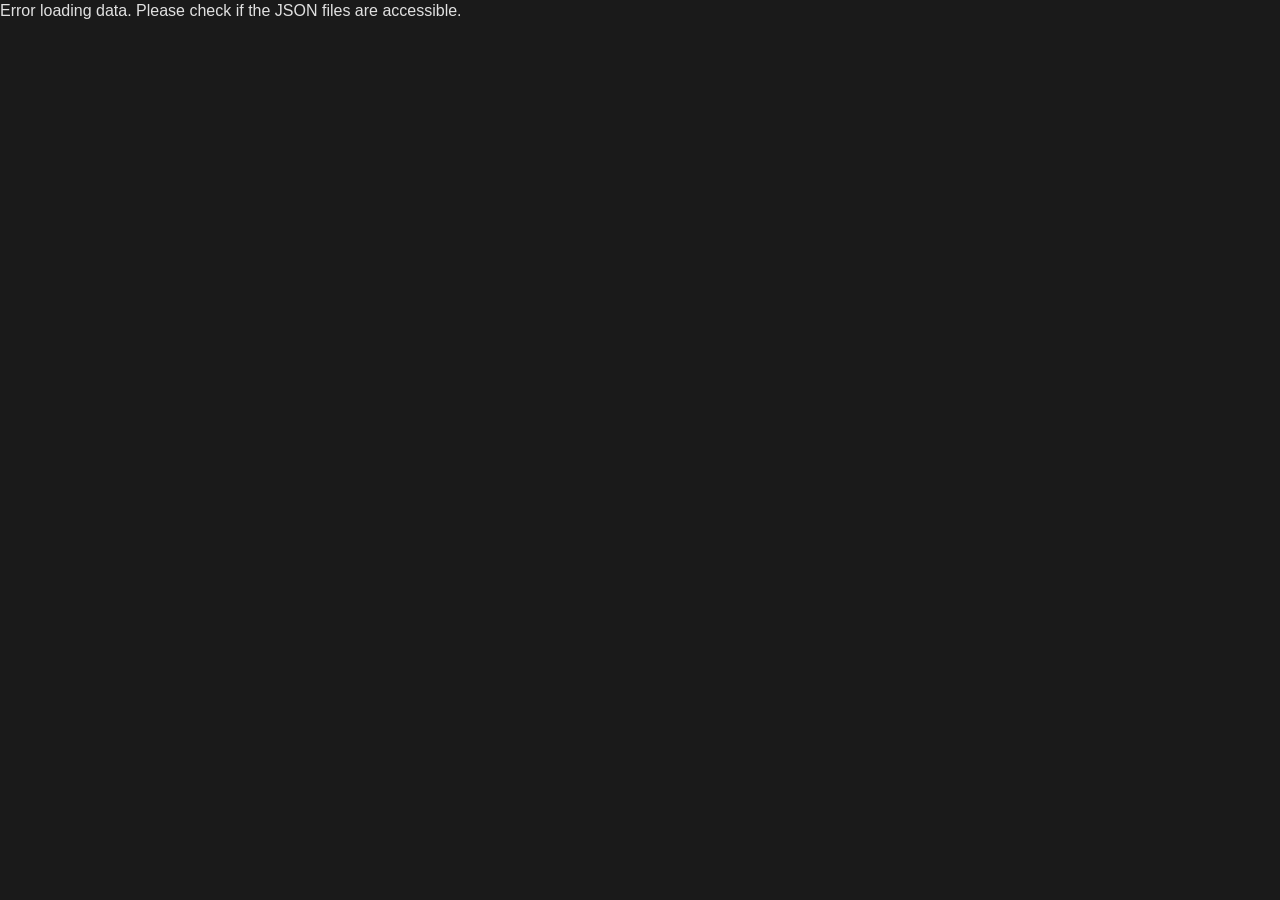
==== index.html @ 470b9691 "udpate" ====
<!DOCTYPE html>
<html lang="en">
  <head>
    <meta charset="UTF-8" />
    <meta name="viewport" content="width=device-width, initial-scale=1.0" />
    <title>Badge Guide</title>
    <link rel="stylesheet" href="styles.css" />
  </head>
  <body>
    <div class="app-container">
      <header>
        <h1>Badge Guide</h1>
        <div class="search-container">
          <input type="text" id="searchInput" placeholder="Search badges..." />
        </div>
      </header>

      <main>
        <div class="badge-grid-container">
          <div class="badge-grid" id="badgeGrid">
            <!-- Badge cards will be populated here -->
          </div>
          <div class="pagination"></div>
        </div>

        <div class="badge-details" id="badgeDetails">
          <div class="badge-header">
            <div class="badge-image" id="selectedBadgeImage"></div>
            <div class="badge-title">
              <h2 id="selectedBadgeName">Select a Badge</h2>
              <div id="requirementsList"></div>
            </div>
          </div>
          <div class="puzzles">
            <h3>Required Puzzles</h3>
            <div id="puzzlesList"></div>
          </div>
        </div>
      </main>
    </div>
    <script src="script.js"></script>
  </body>
</html>
---- styles.css ----
:root {
  --bg-primary: #1a1a1a;
  --bg-secondary: #242424;
  --bg-tertiary: #2a2a2a;
  --text-primary: #e1e1e1;
  --text-secondary: #a1a1a1;
  --accent-primary: #3498db;
  --accent-secondary: #2980b9;
  --border-color: #333;
  --header-height: 60px;
  --badge-size: 120px;
}

* {
  margin: 0;
  padding: 0;
  box-sizing: border-box;
}

body {
  font-family: "Segoe UI", Tahoma, Geneva, Verdana, sans-serif;
  background: var(--bg-primary);
  color: var(--text-primary);
  line-height: 1.4;
  height: 100vh;
  overflow: hidden;
}

.app-container {
  height: 100vh;
  display: flex;
  flex-direction: column;
  padding: 1rem;
  gap: 1rem;
}

header {
  display: flex;
  align-items: center;
  gap: 1rem;
  background: var(--bg-secondary);
  border-radius: 8px;
  border: 1px solid var(--border-color);
  padding: 1rem;
  height: var(--header-height);
}

h1 {
  font-size: 1.5rem;
  color: var(--text-primary);
  white-space: nowrap;
}

.search-container {
  flex: 1;
}

#searchInput {
  width: 100%;
  padding: 0.6rem 1rem;
  border: 1px solid var(--border-color);
  border-radius: 6px;
  font-size: 0.95rem;
  background: var(--bg-tertiary);
  color: var(--text-primary);
  transition: all 0.2s ease;
}

#searchInput:focus {
  outline: none;
  border-color: var(--accent-primary);
}

main {
  display: grid;
  grid-template-columns: 1fr 350px;
  gap: 1rem;
  flex: 1;
  min-height: 0;
}

.badge-grid-container {
  background: var(--bg-secondary);
  border-radius: 8px;
  padding: 1rem;
  border: 1px solid var(--border-color);
  overflow: hidden;
  display: flex;
  flex-direction: column;
}

.badge-grid {
  display: grid;
  grid-auto-flow: column;
  gap: 1rem;
  height: 100%;
  overflow-x: auto;
  overflow-y: hidden;
  scroll-behavior: smooth;
  -webkit-overflow-scrolling: touch;
  padding-bottom: 0.5rem;
}

.badge-grid::-webkit-scrollbar {
  display: none;
}

.badge-grid::-webkit-scrollbar-track {
  background: var(--bg-tertiary);
  border-radius: 4px;
}

.badge-grid::-webkit-scrollbar-thumb {
  background: var(--border-color);
  border-radius: 4px;
}

.badge-grid::-webkit-scrollbar-thumb:hover {
  background: var(--accent-primary);
}

.badge-grid {
  scrollbar-width: none;
  -ms-overflow-style: none;
}

.badge-card {
  background: var(--bg-tertiary);
  border-radius: 6px;
  padding: 0.8rem;
  cursor: pointer;
  transition: all 0.2s ease;
  border: 1px solid var(--border-color);
  display: flex;
  flex-direction: column;
  align-items: center;
  justify-content: center;
  aspect-ratio: 1;
}

.badge-card:hover {
  transform: translateY(-2px);
  border-color: var(--accent-primary);
}

.badge-card.selected {
  border-color: var(--accent-primary);
  background: var(--bg-secondary);
}

.badge-card img {
  width: 64px;
  height: 64px;
  object-fit: contain;
  margin-bottom: 0.5rem;
}

.badge-card h3 {
  font-size: 0.75rem;
  text-align: center;
  color: var(--text-primary);
}

.badge-details {
  background: var(--bg-secondary);
  border-radius: 8px;
  padding: 1rem;
  border: 1px solid var(--border-color);
  display: flex;
  flex-direction: column;
  overflow: hidden;
}

.badge-header {
  display: flex;
  gap: 1rem;
  margin-bottom: 1rem;
  padding-bottom: 1rem;
  border-bottom: 1px solid var(--border-color);
}

.badge-image {
  width: 64px;
  height: 64px;
  background-size: contain;
  background-repeat: no-repeat;
  background-position: center;
  border-radius: 4px;
  flex-shrink: 0;
  border: 1px solid var(--border-color);
}

.badge-title {
  flex-grow: 1;
}

.badge-title h2 {
  font-size: 1.2rem;
  margin-bottom: 0.5rem;
  color: var(--text-primary);
}

.badge-info-item {
  font-size: 0.85rem;
  color: var(--text-secondary);
  margin-bottom: 0.3rem;
}

.badge-info-item strong {
  color: var(--text-primary);
  font-weight: 600;
  margin-right: 0.3rem;
}

.puzzles {
  flex: 1;
  overflow-y: auto;
  min-height: 0;
}

.puzzles h3 {
  font-size: 0.9rem;
  color: var(--text-primary);
  margin-bottom: 0.8rem;
  position: sticky;
  top: 0;
  background: var(--bg-secondary);
  padding: 0.5rem 0;
}

.puzzle-item {
  background: var(--bg-tertiary);
  border-radius: 4px;
  padding: 0.6rem;
  font-size: 0.8rem;
  border: 1px solid var(--border-color);
  margin-bottom: 0.5rem;
}

.puzzle-main {
  display: flex;
  justify-content: space-between;
  align-items: center;
  margin-bottom: 0.3rem;
}

.puzzle-name {
  font-weight: 600;
  color: var(--text-primary);
}

.puzzle-id {
  color: var(--accent-primary);
  font-family: monospace;
  font-size: 0.75rem;
}

.puzzle-details {
  color: var(--text-secondary);
  font-size: 0.75rem;
}

.puzzle-rules {
  margin-top: 0.3rem;
  padding-top: 0.3rem;
  border-top: 1px solid var(--border-color);
  color: var(--text-secondary);
  font-size: 0.75rem;
}

.loading-indicator {
  text-align: center;
  padding: 1rem;
  color: var(--text-secondary);
}

@media (max-width: 1024px) {
  main {
    grid-template-columns: 1fr;
  }
}

@media (max-width: 768px) {
  .app-container {
    padding: 0.5rem;
  }

  .badge-header {
    flex-direction: column;
    align-items: center;
    text-align: center;
  }
}
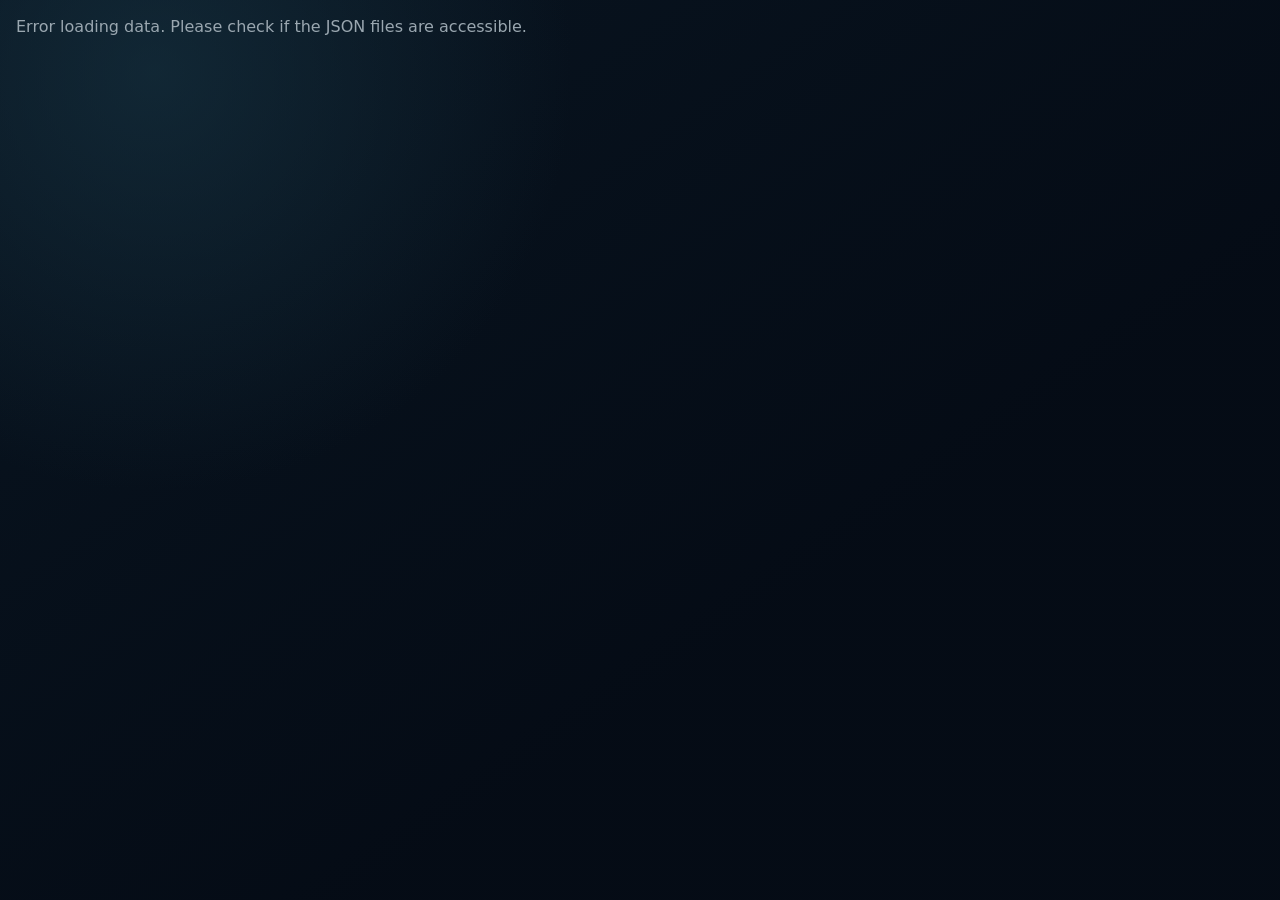
==== commit ee9de7d7: "card editor and new look" ====
--- a/index.html
+++ b/index.html
@@ -4,14 +4,41 @@
     <meta charset="UTF-8" />
     <meta name="viewport" content="width=device-width, initial-scale=1.0" />
     <title>Badge Guide</title>
+    <link rel="icon" href="data:," />
     <link rel="stylesheet" href="styles.css" />
   </head>
   <body>
     <div class="app-container">
-      <header>
-        <h1>Badge Guide</h1>
-        <div class="search-container">
+      <header class="app-header">
+        <div class="brand-lockup">
+          <h1>Badge Guide</h1>
+        </div>
+        <div class="search-container" role="toolbar" aria-label="Badge guide controls">
+          <div class="control-group sort-group">
+            <select id="sortSelect" class="sort-select">
+              <option value="id">Sort: ID</option>
+              <option value="alphabetical">Sort: A-Z</option>
+              <option value="rarity">Sort: Rarity</option>
+              <option value="completion">Sort: Completion</option>
+              <option value="difficulty">Sort: Difficulty</option>
+            </select>
+            <button id="sortDirection" class="sort-direction" title="Toggle sort direction" aria-label="Toggle sort direction">
+              <svg width="16" height="16" viewBox="0 0 24 24" fill="none">
+                <path class="arrow-up" d="M7 9l5-5 5 5" stroke-width="2"></path>
+                <path class="arrow-down" d="M7 15l5 5 5-5" stroke-width="2"></path>
+              </svg>
+            </button>
+          </div>
           <input type="text" id="searchInput" placeholder="Search badges..." />
+          <div class="control-group action-group">
+            <button id="setDiscordId" class="discord-button">Set Discord ID</button>
+            <a id="cardEditorLink" class="discord-button" href="card-editor.html">Card Editor</a>
+            <button id="exportMode" class="discord-button" style="display: none">Export Mode</button>
+            <div id="exportControls" style="display: none">
+              <button id="confirmExport" class="discord-button">Confirm</button>
+              <button id="cancelExport" class="discord-button">Cancel</button>
+            </div>
+          </div>
         </div>
       </header>
 
@@ -38,6 +65,34 @@
         </div>
       </main>
     </div>
+    <div id="discordModal" class="modal">
+      <div class="modal-content">
+        <h2>Set Discord ID</h2>
+        <input type="text" id="discordIdInput" placeholder="Enter your Discord ID" />
+        <div class="modal-buttons">
+          <button id="saveDiscordId">Save</button>
+          <button id="cancelDiscordId">Cancel</button>
+        </div>
+      </div>
+    </div>
+    <div id="exportModal" class="modal">
+      <div class="modal-content">
+        <h2>Badges copied to clipboard</h2>
+        <div class="code-block">
+          <code id="exportedBadges"></code>
+          <button id="copyBadges" class="copy-button">
+            <svg width="16" height="16" viewBox="0 0 24 24" fill="none" stroke="currentColor" stroke-width="2">
+              <path d="M8 4v12a2 2 0 0 0 2 2h8a2 2 0 0 0 2-2V7.242a2 2 0 0 0-.602-1.43L16.083 2.57A2 2 0 0 0 14.685 2H10a2 2 0 0 0-2 2z" />
+              <path d="M16 18v2a2 2 0 0 1-2 2H6a2 2 0 0 1-2-2V9a2 2 0 0 1 2-2h2" />
+            </svg>
+          </button>
+        </div>
+        <div class="modal-buttons">
+          <button id="closeExport">Close</button>
+        </div>
+      </div>
+    </div>
+    <script src="badge-effects.js"></script>
     <script src="script.js"></script>
   </body>
 </html>
--- a/styles.css
+++ b/styles.css
@@ -1,14 +1,56 @@
 :root {
-  --bg-primary: #1a1a1a;
-  --bg-secondary: #242424;
-  --bg-tertiary: #2a2a2a;
-  --text-primary: #e1e1e1;
-  --text-secondary: #a1a1a1;
-  --accent-primary: #3498db;
-  --accent-secondary: #2980b9;
-  --border-color: #333;
-  --header-height: 60px;
-  --badge-size: 120px;
+  color-scheme: dark;
+  --ffxiv-bg: oklch(15% 0.025 255);
+  --ffxiv-bg-texture: oklch(19% 0.03 250);
+  --ffxiv-surface: #272527;
+  --ffxiv-surface-raised: #383838;
+  --ffxiv-surface-inset: #454a45;
+  --ffxiv-fg: #e2e2e2;
+  --ffxiv-muted: oklch(72% 0.02 238);
+  --ffxiv-subtle: oklch(58% 0.02 238);
+  --ffxiv-border: #4c464c;
+  --ffxiv-border-gold: #ad9462;
+  --ffxiv-gold-soft: oklch(79% 0.07 86);
+  --ffxiv-accent: oklch(70% 0.14 218);
+  --ffxiv-success: #33dd74;
+  --ffxiv-danger: oklch(63% 0.16 28);
+  --font-display: Palatino, "Iowan Old Style", "Book Antiqua", Georgia, serif;
+  --font-heading: Optima, "Avenir Next", "Trebuchet MS", -apple-system, BlinkMacSystemFont, system-ui, sans-serif;
+  --font-body: -apple-system, BlinkMacSystemFont, "Segoe UI", system-ui, sans-serif;
+  --font-mono: ui-monospace, SFMono-Regular, Menlo, Monaco, Consolas, monospace;
+  --control-height: 40px;
+  --control-padding-x: 16px;
+  --control-radius: 10px;
+  --header-height: 72px;
+  --badge-size: clamp(76px, calc((100vh - 270px) / 4), 154px);
+  --shadow-raised: 0 18px 42px oklch(5% 0.02 250 / 0.42), inset 0 1px 0 oklch(100% 0 0 / 0.08);
+  --shadow-modal: 0 28px 80px oklch(4% 0.02 250 / 0.62), 0 0 0 1px var(--ffxiv-border-gold);
+  --ffxiv-titlebar-gradient: linear-gradient(180deg, #646464 0%, #272527 100%);
+  --ffxiv-metal-gradient: linear-gradient(180deg, #959595 0%, #4f4f4f 42%, #4f4f4f 47%, #262626 65%, #383838 89%, #1b1b1b 100%);
+  --ffxiv-progress-track: color-mix(in oklch, var(--ffxiv-surface-inset), black 16%);
+  --ffxiv-progress-fill: linear-gradient(90deg, var(--ffxiv-accent), var(--ffxiv-success));
+  --texture-panel:
+    radial-gradient(circle at 20% 0%, oklch(100% 0 0 / 0.055), transparent 34%),
+    linear-gradient(135deg, oklch(100% 0 0 / 0.045), transparent 26%),
+    repeating-linear-gradient(90deg, oklch(100% 0 0 / 0.018) 0 1px, transparent 1px 5px);
+}
+
+@font-face {
+  font-family: "Jupiter Pro";
+  src: url("assets/card/font1.otf") format("opentype");
+  font-display: swap;
+}
+
+@font-face {
+  font-family: "Miedinger";
+  src: url("assets/card/font2.ttf") format("truetype");
+  font-display: swap;
+}
+
+@font-face {
+  font-family: "OpenSans";
+  src: url("assets/card/font3.ttf") format("truetype");
+  font-display: swap;
 }
 
 * {
@@ -18,9 +60,11 @@
 }
 
 body {
-  font-family: "Segoe UI", Tahoma, Geneva, Verdana, sans-serif;
-  background: var(--bg-primary);
-  color: var(--text-primary);
+  font-family: var(--font-body);
+  background:
+    radial-gradient(circle at 12% 8%, oklch(32% 0.045 232 / 0.56), transparent 30%),
+    linear-gradient(145deg, var(--ffxiv-bg-texture), var(--ffxiv-bg) 64%);
+  color: var(--ffxiv-fg);
   line-height: 1.4;
   height: 100vh;
   overflow: hidden;
@@ -34,64 +78,192 @@
   gap: 1rem;
 }
 
+header,
+.badge-grid-container,
+.badge-details,
+.modal-content,
+.framed-panel,
+.loading-content {
+  background: var(--texture-panel), var(--ffxiv-surface);
+  border: 2px ridge var(--ffxiv-border-gold);
+  border-radius: 8px;
+  box-shadow: var(--shadow-raised), inset 0 0 0 1px oklch(100% 0 0 / 0.08);
+}
+
 header {
   display: flex;
   align-items: center;
-  gap: 1rem;
-  background: var(--bg-secondary);
-  border-radius: 8px;
-  border: 1px solid var(--border-color);
-  padding: 1rem;
-  height: var(--header-height);
+  gap: 0.8rem;
+  padding: 0.75rem;
+  min-height: 64px;
+  position: relative;
+  overflow: hidden;
 }
 
 h1 {
-  font-size: 1.5rem;
-  color: var(--text-primary);
+  font: 700 clamp(1.15rem, 2vw, 1.55rem)/1 var(--font-display);
+  color: var(--ffxiv-fg);
   white-space: nowrap;
 }
 
+.brand-lockup {
+  display: flex;
+  align-items: center;
+  flex: 0 0 auto;
+  min-width: 0;
+}
+
 .search-container {
-  flex: 1;
+  display: flex;
+  gap: 0.55rem;
+  align-items: stretch;
+  flex: 1 1 auto;
+  flex-wrap: nowrap;
+  min-width: 0;
+}
+
+.control-group {
+  display: flex;
+  align-items: stretch;
+  gap: 0.5rem;
+  min-width: 0;
+}
+
+.sort-group,
+.action-group {
+  flex: 0 0 auto;
+}
+
+#searchInput,
+#editorDiscordId,
+.sort-select,
+.inline-control select,
+.inline-control input,
+.card-editor-controls input,
+.card-editor-controls select,
+.card-editor-controls textarea,
+.modal-content input,
+.modal-content select,
+.modal-content textarea {
+  min-height: var(--control-height);
+  border: 1px solid;
+  border-color: #888 #333 #333 #888;
+  border-radius: var(--control-radius);
+  background: var(--ffxiv-surface-inset);
+  color: var(--ffxiv-fg);
+  display: inline-flex;
+  align-items: center;
+  font: 0.95rem/1.2 var(--font-body);
+  padding: 0 var(--control-padding-x);
 }
 
 #searchInput {
-  width: 100%;
-  padding: 0.6rem 1rem;
-  border: 1px solid var(--border-color);
-  border-radius: 6px;
-  font-size: 0.95rem;
-  background: var(--bg-tertiary);
-  color: var(--text-primary);
-  transition: all 0.2s ease;
-}
-
-#searchInput:focus {
+  min-width: 160px;
+  width: auto;
+  flex: 1 1 260px;
+  max-width: 460px;
+}
+
+.inline-control {
+  display: flex;
+  align-items: center;
+  gap: 0.45rem;
+  min-width: 0;
+  color: var(--ffxiv-muted);
+  font: 800 0.68rem/1 var(--font-mono);
+  letter-spacing: 0.06em;
+  text-transform: uppercase;
+  white-space: nowrap;
+}
+
+.inline-control input,
+.inline-control select {
+  letter-spacing: 0;
+  text-transform: none;
+}
+
+.discord-id-control input {
+  width: 190px;
+}
+
+#searchInput:focus,
+#editorDiscordId:focus,
+.sort-select:focus,
+.inline-control select:focus,
+.inline-control input:focus,
+.card-editor-controls input:focus,
+.card-editor-controls select:focus,
+.card-editor-controls textarea:focus,
+.modal-content input:focus,
+.modal-content select:focus,
+.modal-content textarea:focus {
+  border-color: var(--ffxiv-accent);
+  box-shadow: 0 0 0 3px oklch(70% 0.14 218 / 0.2);
   outline: none;
-  border-color: var(--accent-primary);
+}
+
+.discord-button,
+.modal-buttons button,
+.sort-direction {
+  min-height: var(--control-height);
+  border: 1px solid;
+  border-color: #888 #333 #333 #888;
+  border-radius: var(--control-radius);
+  background: var(--ffxiv-metal-gradient);
+  color: var(--ffxiv-fg);
+  display: inline-flex;
+  align-items: center;
+  justify-content: center;
+  font: 700 0.9rem/1 var(--font-heading);
+  padding: 0 var(--control-padding-x);
+  cursor: pointer;
+  transition: border-color 160ms ease, box-shadow 160ms ease, background 160ms ease;
+  white-space: nowrap;
+  text-decoration: none;
+}
+
+.discord-button:hover,
+.modal-buttons button:hover,
+.sort-direction:hover,
+.discord-button:focus-visible,
+.modal-buttons button:focus-visible,
+.sort-direction:focus-visible {
+  border-color: var(--ffxiv-border-gold);
+  box-shadow: inset 0 0 0 1px color-mix(in oklch, var(--ffxiv-border-gold), white 18%), 0 0 0 3px oklch(70% 0.14 218 / 0.18);
+  outline: none;
+}
+
+.sort-direction {
+  width: var(--control-height);
+  padding: 0;
+}
+
+#exportControls {
+  display: none;
+  gap: 0.5rem;
 }
 
 main {
   display: grid;
-  grid-template-columns: 1fr 350px;
+  grid-template-columns: minmax(0, 1fr) 350px;
   gap: 1rem;
   flex: 1;
   min-height: 0;
 }
 
 .badge-grid-container {
-  background: var(--bg-secondary);
-  border-radius: 8px;
   padding: 1rem;
-  border: 1px solid var(--border-color);
   overflow: hidden;
   display: flex;
   flex-direction: column;
 }
 
 .badge-grid {
-  display: grid;
+  position: relative;
+  display: grid;
+  grid-template-rows: repeat(4, var(--badge-size));
   grid-auto-flow: column;
+  grid-auto-columns: var(--badge-size);
   gap: 1rem;
   height: 100%;
   overflow-x: auto;
@@ -99,179 +271,895 @@
   scroll-behavior: smooth;
   -webkit-overflow-scrolling: touch;
   padding-bottom: 0.5rem;
+  scrollbar-width: none;
+  -ms-overflow-style: none;
 }
 
 .badge-grid::-webkit-scrollbar {
   display: none;
 }
 
-.badge-grid::-webkit-scrollbar-track {
-  background: var(--bg-tertiary);
-  border-radius: 4px;
-}
-
-.badge-grid::-webkit-scrollbar-thumb {
-  background: var(--border-color);
-  border-radius: 4px;
-}
-
-.badge-grid::-webkit-scrollbar-thumb:hover {
-  background: var(--accent-primary);
-}
-
-.badge-grid {
-  scrollbar-width: none;
-  -ms-overflow-style: none;
+.badge-pixi-canvas {
+  position: absolute;
+  inset: 0 auto auto 0;
+  pointer-events: none;
+  z-index: 2;
+  max-width: none;
 }
 
 .badge-card {
-  background: var(--bg-tertiary);
-  border-radius: 6px;
-  padding: 0.8rem;
+  --badge-glow: var(--ffxiv-accent);
+  position: relative;
+  width: 100%;
+  height: 100%;
+  border: 1px solid;
+  border-color: #888 #333 #333 #888;
+  border-radius: var(--control-radius);
+  background:
+    radial-gradient(circle at 50% 26%, oklch(100% 0 0 / 0.08), transparent 32%),
+    linear-gradient(180deg, color-mix(in oklch, var(--ffxiv-surface-raised), transparent 4%), color-mix(in oklch, var(--ffxiv-surface), transparent 8%));
+  color: var(--ffxiv-fg);
   cursor: pointer;
-  transition: all 0.2s ease;
-  border: 1px solid var(--border-color);
+  display: grid;
+  grid-template-rows: minmax(0, 1fr) minmax(16px, auto) 5px;
+  gap: 3px;
+  justify-items: center;
+  align-items: center;
+  min-width: 0;
+  padding: clamp(5px, 1.1vh, 10px);
+  overflow: hidden;
+  transition: border-color 160ms ease, box-shadow 160ms ease, transform 160ms ease;
+}
+
+.badge-card::before {
+  content: "";
+  position: absolute;
+  inset: 1px;
+  z-index: 0;
+  border-radius: calc(var(--control-radius) - 2px);
+  background:
+    radial-gradient(circle at 50% 56%, color-mix(in oklch, var(--badge-glow), transparent 88%), transparent 62%),
+    repeating-linear-gradient(90deg, oklch(100% 0 0 / 0.018) 0 1px, transparent 1px 5px);
+  pointer-events: none;
+}
+
+.badge-card > *:not(.badge-pixi-slot):not(.badge-ribbon) {
+  position: relative;
+  z-index: 4;
+}
+
+.badge-pixi-slot {
+  position: relative;
+  z-index: 1;
+}
+
+.badge-card:hover,
+.badge-card:focus-visible {
+  border-color: var(--ffxiv-border-gold);
+  box-shadow: inset 0 0 0 1px color-mix(in oklch, var(--ffxiv-border-gold), white 16%);
+  outline: none;
+}
+
+.badge-card.selected {
+  border-color: var(--ffxiv-success);
+  box-shadow: inset 0 0 0 1px color-mix(in oklch, var(--ffxiv-success), white 12%);
+}
+
+.badge-card.export-selected {
+  border-color: var(--ffxiv-accent);
+  box-shadow:
+    inset 0 0 0 1px color-mix(in oklch, var(--ffxiv-accent), white 14%),
+    0 0 0 3px color-mix(in oklch, var(--ffxiv-accent), transparent 82%);
+}
+
+.badge-card.obtained {
+  background:
+    radial-gradient(circle at 50% 26%, color-mix(in oklch, var(--ffxiv-success), transparent 82%), transparent 34%),
+    linear-gradient(180deg, color-mix(in oklch, var(--ffxiv-surface-raised), var(--ffxiv-success) 5%), color-mix(in oklch, var(--ffxiv-surface), black 6%));
+}
+
+.badge-ribbon {
+  position: absolute;
+  top: 5px;
+  right: 5px;
+  z-index: 4;
+  min-width: 30px;
+  min-height: 18px;
+  border: 1px solid var(--ffxiv-border);
+  border-radius: 5px;
+  color: var(--ffxiv-fg);
+  display: inline-flex;
+  align-items: center;
+  justify-content: center;
+  padding: 0 6px;
+  font: 800 0.6rem/1 var(--font-mono);
+  white-space: nowrap;
+  background: color-mix(in oklch, var(--ffxiv-surface), black 14%);
+  box-shadow:
+    inset 0 1px 0 oklch(100% 0 0 / 0.12),
+    0 2px 8px oklch(0% 0 0 / 0.28);
+  pointer-events: none;
+}
+
+.badge-ribbon.available {
+  border-color: color-mix(in oklch, var(--ffxiv-success), black 18%);
+  color: var(--ffxiv-success);
+  background: color-mix(in oklch, var(--ffxiv-success), var(--ffxiv-surface) 82%);
+}
+
+.badge-ribbon.empty,
+.card-progress.empty {
+  opacity: 0;
+}
+
+.badge-pixi-slot {
+  grid-row: 1;
+  width: clamp(38px, 64%, 66px);
+  height: auto;
+  aspect-ratio: 1;
+  display: block;
+  border-radius: 9px;
+  overflow: hidden;
+}
+
+.badge-card.is-loading .badge-pixi-slot::before,
+.badge-card.is-loading .badge-pixi-slot::after {
+  content: "";
+  position: absolute;
+  inset: 4px;
+  border-radius: 8px;
+  pointer-events: none;
+}
+
+.badge-card.is-loading .badge-pixi-slot::before {
+  background:
+    radial-gradient(circle at 50% 42%, oklch(100% 0 0 / 0.12), transparent 30%),
+    linear-gradient(135deg, oklch(100% 0 0 / 0.06), oklch(100% 0 0 / 0.015));
+  border: 1px solid oklch(100% 0 0 / 0.08);
+}
+
+.badge-card.is-loading .badge-pixi-slot::after {
+  inset: 5px;
+  background: linear-gradient(105deg, transparent 0 26%, oklch(100% 0 0 / 0.18) 42%, transparent 62% 100%);
+  transform: translateX(-115%);
+  animation: badgeSkeletonSweep 1.35s ease-in-out infinite;
+}
+
+.badge-card.load-error .badge-pixi-slot::before {
+  content: "";
+  position: absolute;
+  inset: 9px;
+  border-radius: 50%;
+  border: 1px solid color-mix(in oklch, var(--ffxiv-danger), transparent 30%);
+  background: color-mix(in oklch, var(--ffxiv-danger), transparent 88%);
+}
+
+@keyframes badgeSkeletonSweep {
+  to {
+    transform: translateX(115%);
+  }
+}
+
+.badge-card h3 {
+  grid-row: 2;
+  width: 100%;
+  min-height: 0;
+  max-height: 2.25em;
+  overflow: hidden;
+  display: flex;
+  align-items: center;
+  justify-content: center;
+  text-align: center;
+  text-wrap: balance;
+  font: 800 0.68rem/1.08 var(--font-heading);
+  color: var(--ffxiv-fg);
+}
+
+.card-progress,
+.loading-progress {
+  background: var(--ffxiv-progress-track);
+  border: 1px solid var(--ffxiv-border);
+  border-radius: 999px;
+  height: 7px;
+  overflow: hidden;
+  width: 100%;
+}
+
+.card-progress span,
+.progress-bar {
+  background: var(--ffxiv-progress-fill);
+  display: block;
+  height: 100%;
+}
+
+.badge-details {
+  padding: 1rem;
   display: flex;
   flex-direction: column;
-  align-items: center;
-  justify-content: center;
-  aspect-ratio: 1;
-}
-
-.badge-card:hover {
-  transform: translateY(-2px);
-  border-color: var(--accent-primary);
-}
-
-.badge-card.selected {
-  border-color: var(--accent-primary);
-  background: var(--bg-secondary);
-}
-
-.badge-card img {
-  width: 64px;
-  height: 64px;
-  object-fit: contain;
-  margin-bottom: 0.5rem;
-}
-
-.badge-card h3 {
-  font-size: 0.75rem;
-  text-align: center;
-  color: var(--text-primary);
-}
-
-.badge-details {
-  background: var(--bg-secondary);
-  border-radius: 8px;
-  padding: 1rem;
-  border: 1px solid var(--border-color);
-  display: flex;
-  flex-direction: column;
-  overflow: hidden;
+  overflow-y: auto;
+  max-height: 100%;
 }
 
 .badge-header {
   display: flex;
   gap: 1rem;
   margin-bottom: 1rem;
-  padding-bottom: 1rem;
-  border-bottom: 1px solid var(--border-color);
+  padding: 1rem;
+  border-bottom: 1px inset var(--ffxiv-border);
+  flex-shrink: 0;
+  position: sticky;
+  top: -1rem;
+  background: var(--texture-panel), var(--ffxiv-surface);
+  z-index: 5;
+  margin-top: -1rem;
+  margin-left: -1rem;
+  margin-right: -1rem;
 }
 
 .badge-image {
-  width: 64px;
-  height: 64px;
+  width: 72px;
+  height: 72px;
   background-size: contain;
   background-repeat: no-repeat;
   background-position: center;
-  border-radius: 4px;
+  border-radius: 8px;
   flex-shrink: 0;
-  border: 1px solid var(--border-color);
+  border: 1px solid var(--ffxiv-border-gold);
+  background-color: color-mix(in oklch, var(--ffxiv-surface-inset), black 12%);
+  position: relative;
+  overflow: hidden;
+}
+
+.badge-image::before {
+  content: "";
+  position: absolute;
+  inset: 0;
+  background: linear-gradient(112deg, transparent 0 30%, color-mix(in oklch, var(--badge-glow, var(--ffxiv-accent)), transparent 92%) 48%, transparent 68% 100%);
+  background-size: 220% 180%;
+  animation: detailSheen 8s ease-in-out infinite;
+  pointer-events: none;
+}
+
+.pixi-detail-ready::before {
+  display: none;
+}
+
+.badge-detail-canvas {
+  width: 100%;
+  height: 100%;
+  display: block;
+  pointer-events: none;
 }
 
 .badge-title {
   flex-grow: 1;
+  min-width: 0;
 }
 
 .badge-title h2 {
-  font-size: 1.2rem;
+  font: 800 1.25rem/1.1 var(--font-heading);
   margin-bottom: 0.5rem;
-  color: var(--text-primary);
+  color: var(--ffxiv-fg);
 }
 
 .badge-info-item {
-  font-size: 0.85rem;
-  color: var(--text-secondary);
-  margin-bottom: 0.3rem;
+  font-size: 0.84rem;
+  color: var(--ffxiv-muted);
+  margin-bottom: 0.35rem;
 }
 
 .badge-info-item strong {
-  color: var(--text-primary);
-  font-weight: 600;
+  color: var(--ffxiv-gold-soft);
+  font-weight: 700;
   margin-right: 0.3rem;
 }
 
 .puzzles {
   flex: 1;
+  display: flex;
+  flex-direction: column;
+  min-height: 0;
+}
+
+.puzzles h3 {
+  font: 800 0.88rem/1 var(--font-mono);
+  letter-spacing: 0.1em;
+  text-transform: uppercase;
+  color: var(--ffxiv-gold-soft);
+  margin-bottom: 0.8rem;
+  background: var(--texture-panel), var(--ffxiv-surface);
+  padding: 0.5rem 0;
+  flex-shrink: 0;
+}
+
+#puzzlesList {
+  padding-right: 0.5rem;
+}
+
+.puzzle-item {
+  position: relative;
+  background: color-mix(in oklch, var(--ffxiv-surface-inset), black 8%);
+  border-radius: 6px;
+  padding: 0.7rem;
+  font-size: 0.8rem;
+  border: 1px solid var(--ffxiv-border);
+  margin-bottom: 0.55rem;
+  display: grid;
+  gap: 0.4rem;
+}
+
+.puzzle-item.cleared {
+  border-color: color-mix(in oklch, var(--ffxiv-success), black 18%);
+  box-shadow: inset 0 0 0 1px color-mix(in oklch, var(--ffxiv-success), transparent 72%);
+}
+
+.puzzle-item.cleared::after {
+  content: "CLEARED";
+  position: absolute;
+  top: 8px;
+  right: 8px;
+  border: 1px solid color-mix(in oklch, var(--ffxiv-success), black 18%);
+  color: var(--ffxiv-success);
+  background: color-mix(in oklch, var(--ffxiv-success), transparent 88%);
+  padding: 3px 8px;
+  border-radius: 999px;
+  font: 700 0.66rem/1 var(--font-mono);
+}
+
+.puzzle-item.cleared .puzzle-main {
+  padding-right: 76px;
+}
+
+.puzzle-main {
+  display: flex;
+  justify-content: space-between;
+  align-items: center;
+  gap: 12px;
+}
+
+.puzzle-name {
+  font-weight: 700;
+  color: var(--ffxiv-fg);
+}
+
+.puzzle-id {
+  color: var(--ffxiv-accent);
+  font-family: var(--font-mono);
+  font-size: 0.75rem;
+}
+
+.puzzle-details,
+.puzzle-rules {
+  color: var(--ffxiv-muted);
+  font-size: 0.75rem;
+}
+
+.puzzle-rules {
+  margin-top: 0.25rem;
+  padding-top: 0.45rem;
+  border-top: 1px solid var(--ffxiv-border);
+}
+
+.puzzle-address {
+  display: flex;
+  align-items: center;
+  gap: 8px;
+  margin: 4px 0;
+  color: var(--ffxiv-muted);
+}
+
+.copy-address,
+.copy-button {
+  min-width: 32px;
+  min-height: 30px;
+  border-radius: 6px;
+  border: 1px solid var(--ffxiv-border);
+  background: color-mix(in oklch, var(--ffxiv-surface), black 4%);
+  color: var(--ffxiv-muted);
+  cursor: pointer;
+  padding: 4px 8px;
+  display: inline-grid;
+  place-items: center;
+  transition: all 160ms ease;
+}
+
+.copy-address:hover,
+.copy-button:hover,
+.copy-address:focus-visible,
+.copy-button:focus-visible {
+  color: var(--ffxiv-fg);
+  border-color: var(--ffxiv-border-gold);
+  outline: none;
+}
+
+.badge-metrics {
+  padding: 0 0 1rem;
+  border-bottom: 1px solid var(--ffxiv-border);
+  margin-bottom: 1rem;
+}
+
+.metric-item {
+  display: flex;
+  align-items: baseline;
+  gap: 0.5rem;
+  color: var(--ffxiv-muted);
+  font-size: 0.9rem;
+}
+
+.metric-value {
+  color: var(--ffxiv-fg);
+  font: 800 1.25rem/1 var(--font-heading);
+}
+
+.modal {
+  display: none;
+  position: fixed;
+  inset: 0;
+  background: oklch(3% 0.02 250 / 0.78);
+  z-index: 1000;
+  align-items: center;
+  justify-content: center;
+  padding: 1rem;
+}
+
+.modal-content {
+  color: var(--ffxiv-fg);
+  padding: 1.25rem;
+  width: min(90vw, 420px);
+  display: grid;
+  gap: 1rem;
+}
+
+.modal-content h2 {
+  font: 800 1.2rem/1.1 var(--font-heading);
+}
+
+.modal-content input,
+.card-editor-controls input {
+  width: 100%;
+}
+
+.modal-content select,
+.modal-content textarea,
+.card-editor-controls select,
+.card-editor-controls textarea {
+  width: 100%;
+}
+
+.modal-content textarea {
+  min-height: 78px;
+  padding: 0.75rem;
+  line-height: 1.35;
+  resize: vertical;
+}
+
+.modal-buttons {
+  display: flex;
+  gap: 0.7rem;
+  justify-content: flex-end;
+}
+
+.modal-buttons button:last-child,
+#cancelExport {
+  background: linear-gradient(180deg, color-mix(in oklch, var(--ffxiv-danger), #555 45%), color-mix(in oklch, var(--ffxiv-danger), black 42%));
+}
+
+.code-block {
+  background: color-mix(in oklch, var(--ffxiv-surface-inset), black 12%);
+  border: 1px inset var(--ffxiv-border);
+  border-radius: 6px;
+  color: var(--ffxiv-fg);
+  display: flex;
+  align-items: center;
+  justify-content: space-between;
+  gap: 0.75rem;
+  font: 0.85rem/1.4 var(--font-mono);
+  padding: 0.75rem;
+}
+
+.export-mode .badge-card:not(.obtained) {
+  display: none;
+}
+
+.icon-button {
+  width: 40px;
+  min-width: 40px;
+  height: 40px;
+  border: 1px solid var(--ffxiv-border);
+  border-radius: var(--control-radius);
+  background: color-mix(in oklch, var(--ffxiv-surface-raised), black 10%);
+  color: var(--ffxiv-fg);
+  cursor: pointer;
+  display: inline-grid;
+  place-items: center;
+  font: 700 1.4rem/1 var(--font-heading);
+}
+
+.icon-button:hover,
+.icon-button:focus-visible {
+  border-color: var(--ffxiv-border-gold);
+  outline: none;
+}
+
+.card-editor-modal {
+  align-items: center;
+}
+
+.card-editor-content {
+  width: min(1180px, 96vw);
+  max-height: min(92vh, 860px);
+  overflow: hidden;
+  padding: 1rem;
+}
+
+.card-editor-page {
+  height: auto;
+  min-height: 100vh;
+  overflow: auto;
+}
+
+.card-editor-page .app-container {
+  min-height: 100vh;
+  height: auto;
+}
+
+.card-editor-main {
+  display: block;
+  flex: 1;
+  min-height: 0;
+}
+
+.card-editor-page .card-editor-content {
+  width: 100%;
+  max-height: none;
+  min-height: 0;
+}
+
+.card-editor-head {
+  display: flex;
+  align-items: center;
+  justify-content: space-between;
+  gap: 1rem;
+  padding-bottom: 0.75rem;
+  border-bottom: 1px solid var(--ffxiv-border);
+}
+
+.status-pill {
+  align-self: start;
+  border: 1px solid color-mix(in oklch, var(--ffxiv-border-gold), black 12%);
+  border-radius: 999px;
+  color: var(--ffxiv-gold-soft);
+  background: color-mix(in oklch, var(--ffxiv-surface-inset), black 12%);
+  padding: 0.45rem 0.7rem;
+  font: 800 0.68rem/1 var(--font-mono);
+  white-space: nowrap;
+}
+
+.modal-kicker {
+  color: var(--ffxiv-gold-soft);
+  display: block;
+  font: 800 0.68rem/1 var(--font-mono);
+  letter-spacing: 0.12em;
+  text-transform: uppercase;
+  margin-bottom: 0.3rem;
+}
+
+.card-editor-layout {
+  display: grid;
+  grid-template-columns: minmax(280px, 360px) minmax(0, 1fr);
+  gap: 1rem;
+  min-height: 0;
+  overflow: hidden;
+}
+
+.card-editor-controls,
+.card-preview-panel {
+  min-height: 0;
+}
+
+.card-editor-controls {
+  display: grid;
+  align-content: start;
+  gap: 0.8rem;
   overflow-y: auto;
+  padding-right: 0.35rem;
+}
+
+.card-editor-controls label {
+  color: var(--ffxiv-muted);
+  display: grid;
+  gap: 0.35rem;
+  font: 700 0.78rem/1.2 var(--font-heading);
+}
+
+.card-editor-controls .toggle-row {
+  align-items: center;
+  display: grid;
+  gap: 0.7rem;
+  grid-template-columns: minmax(0, 1fr) auto;
+  min-height: var(--control-height);
+  position: relative;
+}
+
+.card-editor-controls .toggle-row input[type="checkbox"] {
+  height: 1px;
+  opacity: 0;
+  position: absolute;
+  right: 0;
+  width: 1px;
+}
+
+.toggle-track {
+  background:
+    linear-gradient(180deg, oklch(35% 0.018 130), oklch(24% 0.015 130)),
+    var(--ffxiv-surface-inset);
+  border: 1px solid;
+  border-color: #888 #333 #333 #888;
+  border-radius: 999px;
+  box-shadow:
+    inset 0 2px 5px oklch(0% 0 0 / 0.42),
+    0 1px 0 oklch(100% 0 0 / 0.08);
+  display: inline-block;
+  height: 24px;
+  position: relative;
+  width: 46px;
+}
+
+.toggle-track::after {
+  background:
+    radial-gradient(circle at 35% 28%, oklch(96% 0.04 91), transparent 30%),
+    linear-gradient(180deg, var(--ffxiv-gold-soft), color-mix(in oklch, var(--ffxiv-border-gold), black 24%));
+  border: 1px solid oklch(30% 0.07 82);
+  border-radius: 50%;
+  box-shadow: 0 2px 5px oklch(0% 0 0 / 0.42);
+  content: "";
+  height: 18px;
+  left: 2px;
+  position: absolute;
+  top: 2px;
+  transition: transform 160ms ease, filter 160ms ease;
+  width: 18px;
+}
+
+.toggle-row input:checked + .toggle-track {
+  background:
+    radial-gradient(circle at 74% 50%, oklch(78% 0.13 205 / 0.36), transparent 42%),
+    linear-gradient(180deg, oklch(39% 0.05 205), oklch(24% 0.04 205));
+}
+
+.toggle-row input:checked + .toggle-track::after {
+  filter: brightness(1.12);
+  transform: translateX(21px);
+}
+
+.toggle-row input:focus-visible + .toggle-track {
+  box-shadow:
+    inset 0 2px 5px oklch(0% 0 0 / 0.42),
+    0 0 0 3px oklch(70% 0.14 218 / 0.2);
+}
+
+.card-editor-field-row {
+  display: grid;
+  grid-template-columns: 1fr 1fr;
+  gap: 0.7rem;
+}
+
+.slot-editor {
+  display: grid;
+  gap: 0.55rem;
+}
+
+.slot-row {
+  display: grid;
+  grid-template-columns: 62px minmax(0, 1fr);
+  gap: 0.55rem;
+  align-items: center;
+  color: var(--ffxiv-muted);
+  font: 800 0.72rem/1 var(--font-mono);
+}
+
+.card-preview-panel {
+  align-content: start;
+  display: grid;
+  grid-template-rows: auto auto auto auto;
+  gap: 0.8rem;
+  overflow-y: auto;
+}
+
+.card-preview-frame {
+  display: grid;
+  place-items: center;
   min-height: 0;
-}
-
-.puzzles h3 {
-  font-size: 0.9rem;
-  color: var(--text-primary);
-  margin-bottom: 0.8rem;
-  position: sticky;
-  top: 0;
-  background: var(--bg-secondary);
-  padding: 0.5rem 0;
-}
-
-.puzzle-item {
-  background: var(--bg-tertiary);
+  border: 1px inset var(--ffxiv-border);
+  border-radius: 8px;
+  background:
+    radial-gradient(circle at 48% 42%, oklch(100% 0 0 / 0.07), transparent 44%),
+    color-mix(in oklch, var(--ffxiv-surface-inset), black 18%);
+  padding: clamp(0.45rem, 1.1vw, 0.8rem);
+}
+
+.card-canvas-stage {
+  position: relative;
+  width: 100%;
+  max-width: 953px;
+  aspect-ratio: 953 / 624;
+  display: block;
+}
+
+#cardPreviewCanvas,
+#embedCardCanvas {
+  position: relative;
+  z-index: 1;
+  width: 100%;
+  height: 100%;
   border-radius: 4px;
-  padding: 0.6rem;
+  display: block;
+  box-shadow: 0 18px 48px oklch(0% 0 0 / 0.38);
+}
+
+.card-effects-canvas {
+  position: absolute;
+  inset: 0;
+  z-index: 2;
+  width: 100%;
+  height: 100%;
+  border-radius: 4px;
+  pointer-events: none;
+}
+
+.card-editor-actions {
+  display: flex;
+  align-items: center;
+  flex-wrap: wrap;
+  gap: 0.55rem;
+}
+
+.embed-code-row {
+  display: grid;
+}
+
+.editor-status {
+  min-height: 1.2em;
+  color: var(--ffxiv-muted);
+  font: 0.8rem/1.3 var(--font-body);
+}
+
+.card-embed-view {
+  min-height: 100vh;
+  display: grid;
+  place-items: center;
+  padding: 12px;
+  background: transparent;
+}
+
+body.embed-mode {
+  height: auto;
+  min-height: 100vh;
+  overflow: auto;
+  background: transparent;
+}
+
+body.embed-mode .app-container,
+body.embed-mode .modal {
+  display: none !important;
+}
+
+body.embed-mode #cardEmbedView {
+  display: grid;
+}
+
+.loading-bar {
+  position: absolute;
+  top: 100%;
+  left: 0;
+  right: 0;
+  background: var(--texture-panel), var(--ffxiv-surface);
+  padding: 0.5rem;
+  border: 1px solid var(--ffxiv-border);
+  border-radius: 0 0 8px 8px;
   font-size: 0.8rem;
-  border: 1px solid var(--border-color);
-  margin-bottom: 0.5rem;
-}
-
-.puzzle-main {
-  display: flex;
-  justify-content: space-between;
-  align-items: center;
-  margin-bottom: 0.3rem;
-}
-
-.puzzle-name {
-  font-weight: 600;
-  color: var(--text-primary);
-}
-
-.puzzle-id {
-  color: var(--accent-primary);
-  font-family: monospace;
-  font-size: 0.75rem;
-}
-
-.puzzle-details {
-  color: var(--text-secondary);
-  font-size: 0.75rem;
-}
-
-.puzzle-rules {
-  margin-top: 0.3rem;
-  padding-top: 0.3rem;
-  border-top: 1px solid var(--border-color);
-  color: var(--text-secondary);
-  font-size: 0.75rem;
-}
-
+  color: var(--ffxiv-muted);
+}
+
+.loading-overlay {
+  position: fixed;
+  inset: 0;
+  background: oklch(3% 0.02 250 / 0.78);
+  display: flex;
+  align-items: center;
+  justify-content: center;
+  z-index: 1000;
+}
+
+.loading-content {
+  padding: 2rem;
+  text-align: center;
+}
+
+.loading-spinner {
+  width: 40px;
+  height: 40px;
+  border: 4px solid var(--ffxiv-surface-inset);
+  border-top-color: var(--ffxiv-accent);
+  border-radius: 50%;
+  margin: 0 auto 1rem;
+  animation: spin 1s linear infinite;
+}
+
+.loading-message {
+  color: var(--ffxiv-fg);
+}
+
+.sort-direction svg {
+  transition: all 0.2s ease;
+}
+
+.sort-direction .arrow-up {
+  stroke: var(--ffxiv-accent);
+  stroke-width: 2;
+  fill: var(--ffxiv-accent);
+}
+
+.sort-direction .arrow-down {
+  stroke: var(--ffxiv-muted);
+  stroke-width: 2;
+  fill: none;
+}
+
+.sort-direction.reversed .arrow-up {
+  stroke: var(--ffxiv-muted);
+  fill: none;
+}
+
+.sort-direction.reversed .arrow-down {
+  stroke: var(--ffxiv-accent);
+  fill: var(--ffxiv-accent);
+}
+
+.badge-details::-webkit-scrollbar,
+.puzzles::-webkit-scrollbar {
+  width: 6px;
+}
+
+.badge-details::-webkit-scrollbar-track,
+.puzzles::-webkit-scrollbar-track {
+  background: var(--ffxiv-surface-inset);
+  border-radius: 3px;
+}
+
+.badge-details::-webkit-scrollbar-thumb,
+.puzzles::-webkit-scrollbar-thumb {
+  background: var(--ffxiv-border);
+  border-radius: 3px;
+}
+
+.badge-details::-webkit-scrollbar-thumb:hover,
+.puzzles::-webkit-scrollbar-thumb:hover {
+  background: var(--ffxiv-accent);
+}
+
+.error,
+.no-puzzles,
 .loading-indicator {
-  text-align: center;
+  color: var(--ffxiv-muted);
   padding: 1rem;
-  color: var(--text-secondary);
+}
+
+@keyframes spin {
+  to { transform: rotate(360deg); }
+}
+
+@keyframes detailSheen {
+  0%, 100% { background-position: 0% 50%; opacity: 0.2; }
+  48% { background-position: 82% 50%; opacity: 0.36; }
+}
+
+@media (prefers-reduced-motion: reduce) {
+  .badge-image::before,
+  .badge-card.is-loading .badge-pixi-slot::after,
+  .loading-spinner {
+    animation: none;
+  }
 }
 
 @media (max-width: 1024px) {
@@ -280,9 +1168,66 @@
   }
 }
 
+@media (max-width: 860px) {
+  .card-editor-layout {
+    grid-template-columns: 1fr;
+    overflow-y: auto;
+  }
+
+  .card-editor-controls {
+    overflow: visible;
+    padding-right: 0;
+  }
+}
+
 @media (max-width: 768px) {
+  body {
+    overflow: auto;
+    height: auto;
+  }
+
   .app-container {
+    min-height: 100vh;
+    height: auto;
     padding: 0.5rem;
+  }
+
+  header {
+    align-items: center;
+    flex-direction: row;
+    gap: 0.55rem;
+    min-height: auto;
+    overflow-x: auto;
+    scrollbar-width: thin;
+  }
+
+  .search-container {
+    flex: 1 0 auto;
+    overflow-x: auto;
+    padding-bottom: 1px;
+    scrollbar-width: none;
+  }
+
+  .search-container::-webkit-scrollbar {
+    display: none;
+  }
+
+  .sort-select {
+    width: 122px;
+  }
+
+  #searchInput {
+    flex: 0 0 154px;
+    min-width: 154px;
+  }
+
+  .discord-button {
+    padding-inline: 11px;
+  }
+
+  .sort-direction {
+    width: var(--control-height);
+    flex: 0 0 var(--control-height);
   }
 
   .badge-header {
@@ -290,4 +1235,22 @@
     align-items: center;
     text-align: center;
   }
-}
+
+  .card-editor-modal {
+    align-items: stretch;
+    padding: 0.5rem;
+  }
+
+  .card-editor-content {
+    width: 100%;
+    max-height: calc(100vh - 1rem);
+  }
+
+  .card-editor-field-row {
+    grid-template-columns: 1fr;
+  }
+
+  .card-editor-actions .discord-button {
+    flex: 1 1 140px;
+  }
+}
